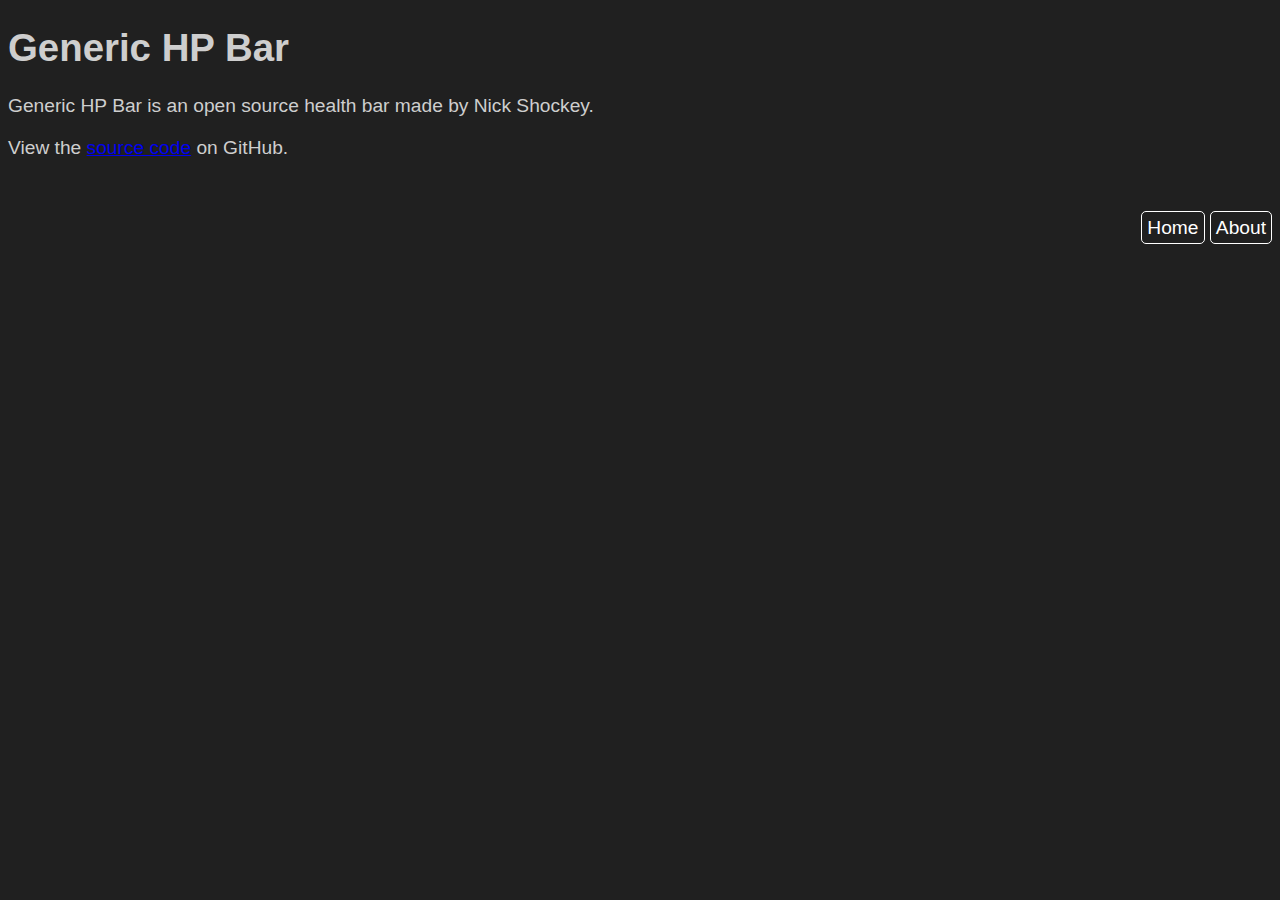
==== about.html @ cf0caf37 "Added an about page and a WIP navbar" ====
<!DOCTYPE html>
<html lang="en">
    <head>
        <title>About Generic HP Bar</title>
        <meta charset="UTF-8">
        <meta name="viewport" content="width=device-width, initial-scale=1.0">
        <link rel="stylesheet" type="text/css" href="style.css"/>
    </head>
    <body>
        <h1 class="title">Generic HP Bar</h1>
        <p>Generic HP Bar is an open source health bar made by Nick Shockey.</p>
        <p>View the <a href="https://github.com/njshockey/generic-hp-bar" target="_blank">source code</a>  on GitHub.</p>

        <div class="navbar">
            <ul>
                <a class="navbar-link" href="index.html">Home</a>
                <a class="navbar-link" href="about.html">About</a>
            </ul>
        </div>
        <!-- End nav-bar div -->
    </body>
</html>
---- style.css ----
/* inter-regular - latin */
@font-face {
    font-family: 'Inter';
    font-style: normal;
    font-weight: 400;
    src: url('./fonts/inter-v8-latin-regular.eot'); /* IE9 Compat Modes */
    src: local(''),
         url('./fonts/inter-v8-latin-regular.eot?#iefix') format('embedded-opentype'), /* IE6-IE8 */
         url('./fonts/inter-v8-latin-regular.woff2') format('woff2'), /* Super Modern Browsers */
         url('./fonts/inter-v8-latin-regular.woff') format('woff'), /* Modern Browsers */
         url('./fonts/inter-v8-latin-regular.ttf') format('truetype'), /* Safari, Android, iOS */
         url('./fonts/inter-v8-latin-regular.svg#Inter') format('svg'); /* Legacy iOS */
}

:root {
    /* Font sizes */
    --mainFontSize: 1.2em;
    --tabFontSize: 14px;
    
    --bgColor: #202020;
    --healthColor: #B90E0A;
    --damageColor: black;
    --btnColor: #028A0F;
    --btnHovColor: #354A21;
}

body {
    font-family: 'Inter', Helvetica, Arial, sans-serif;
    color: #CECECE;
    background-color: var(--bgColor);
    font-size: var(--mainFontSize);
}

.navbar {
    padding-top: 20px;
    display: flex;
    flex-direction: row-reverse;
}

.navbar-link {
    color: white;
    text-align: center;
    text-decoration: none;
    cursor: pointer;
    border-radius: 5px;
    border: 1px solid white;
    margin: 0;
    padding: 5px;
}

.text-box, .num-box {
    width: 100px;
    color: var(--textColor);
    font-family: inherit;
    font-size: var(--tabFontSize);
    background-color: var(--damageColor);
    padding: 5px;
    border-radius: 5px;
    border: 1px solid var(--btnColor);
}

input[type=number]:focus {
    outline-color: var(--btnColor);
}

input[type=number] {
    -moz-appearance: textfield; /* Removes num arrows */
}

/* Removes num arrows */
input::-webkit-outer-spin-button,
input::-webkit-inner-spin-button {
  -webkit-appearance: none;
  margin: 0;
}

.bar {
    display: flex;
    width: 95vw;
    height: 100px;
    margin: 0 auto; /* witchcraft to center the div */ 
}

.btn {
    cursor: pointer;
    border: none;
    outline: none;
    font-weight: bold;
    border-radius: 5px;
    background-color: var(--btnColor);
    color: white;
    font-size: var(--tabFontSize);
    padding: 10px;
    /* box-shadow: var(--dropShad); */
}

.btn:hover {
    background-color: var(--btnHovColor);
    transition: 0.5s;
}

.health-label {
    color: white;
    text-align: center;
    line-height: 0.5;
    font-weight: 500;
    position: absolute;
    top: 5px;
    left: 50%;
    margin-right: -50%;
    transform: translate(-50%);
}

#hp {
    background-color: var(--healthColor);
    width: 100%;
    border-radius: 10px 0px 0px 10px;
}

#damage {
    background-color: var(--damageColor);
    width: 0%;
    border-radius: 0px 10px 10px 0px;
}
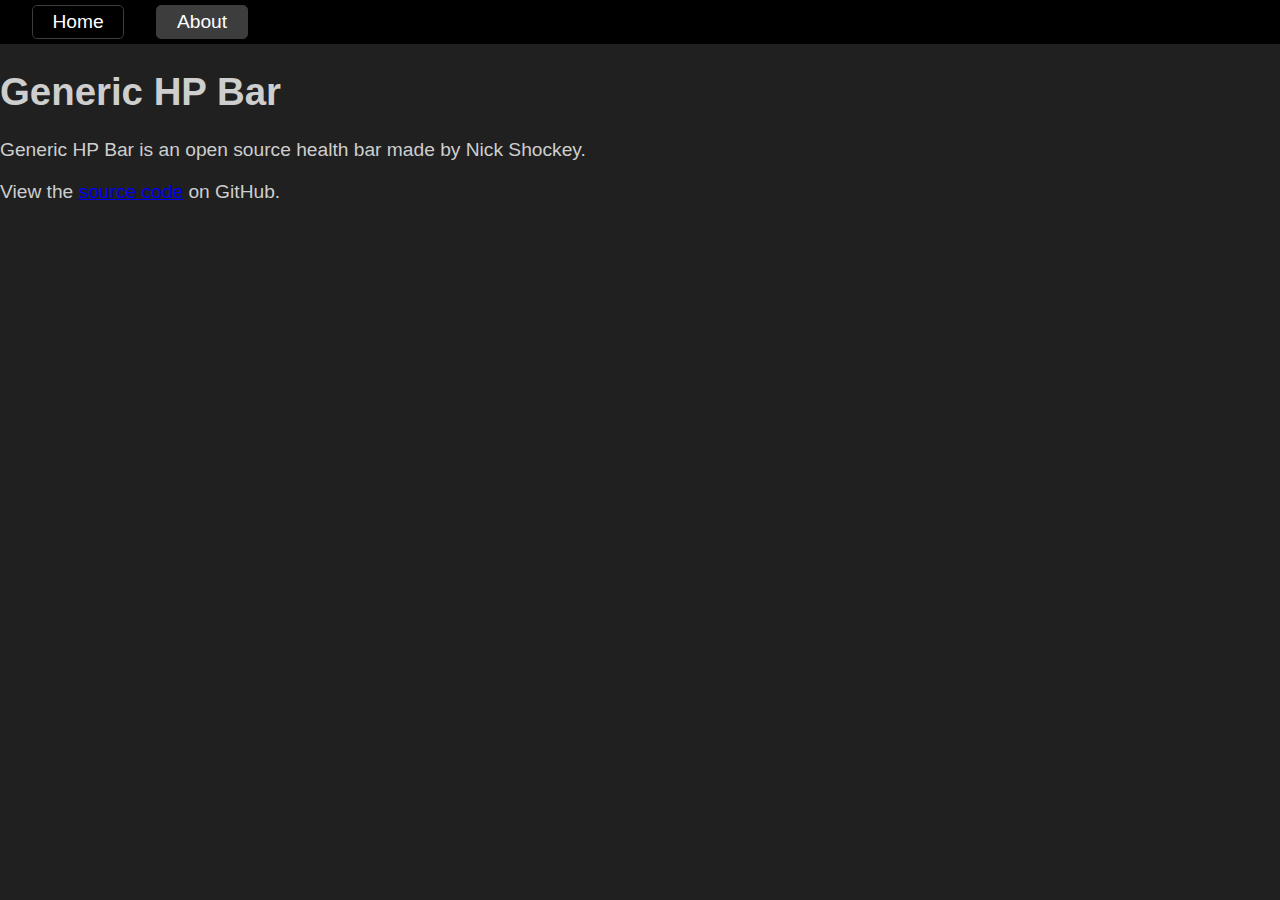
==== commit 810cf9b9: "Improved navbar and prettied up CSS" ====
--- a/about.html
+++ b/about.html
@@ -6,18 +6,16 @@
         <meta name="viewport" content="width=device-width, initial-scale=1.0">
         <link rel="stylesheet" type="text/css" href="style.css"/>
     </head>
-    <body>
+    <body class="dark-theme">
+        <div class="navbar">
+            <a class="navbar-link" href="index.html">Home</a>
+            <a class="navbar-link navbar-active" href="about.html">About</a>
+        </div>
+        <!-- End nav-bar div -->
+
         <h1 class="title">Generic HP Bar</h1>
         <p>Generic HP Bar is an open source health bar made by Nick Shockey.</p>
         <p>View the <a href="https://github.com/njshockey/generic-hp-bar" target="_blank">source code</a>  on GitHub.</p>
-
-        <div class="navbar">
-            <ul>
-                <a class="navbar-link" href="index.html">Home</a>
-                <a class="navbar-link" href="about.html">About</a>
-            </ul>
-        </div>
-        <!-- End nav-bar div -->
     </body>
 </html>
 
--- a/style.css
+++ b/style.css
@@ -17,7 +17,15 @@
     --mainFontSize: 1.2em;
     --tabFontSize: 14px;
     
+    /* Properties */
+    --btnWidth: 80px;  
+}
+
+body.dark-theme {
+    --bodyTextColor: #CECECE;
     --bgColor: #202020;
+    --navLinkTextColor: white;
+    --navLinkBgColor: #3D3D3D;
     --healthColor: #B90E0A;
     --damageColor: black;
     --btnColor: #028A0F;
@@ -26,30 +34,40 @@
 
 body {
     font-family: 'Inter', Helvetica, Arial, sans-serif;
-    color: #CECECE;
+    color: var(--bodyTextColor);
     background-color: var(--bgColor);
     font-size: var(--mainFontSize);
+    margin: 0;
+    padding: 0;
 }
 
 .navbar {
-    padding-top: 20px;
+    background-color: var(--damageColor);
+    margin-bottom: 20px;
     display: flex;
-    flex-direction: row-reverse;
+    flex-direction: row;
 }
 
 .navbar-link {
-    color: white;
+    color: var(--navLinkTextColor);
+    width: var(--btnWidth);
     text-align: center;
     text-decoration: none;
     cursor: pointer;
     border-radius: 5px;
-    border: 1px solid white;
-    margin: 0;
+    border: 1px solid var(--navLinkBgColor);
+    margin: 5px 0px 5px 2.5vw;
     padding: 5px;
+    vertical-align: middle;
+}
+
+.navbar-active {
+    color: var(--navLinkTextColor);
+    background-color: var(--navLinkBgColor);
 }
 
 .text-box, .num-box {
-    width: 100px;
+    width: 130px;
     color: var(--textColor);
     font-family: inherit;
     font-size: var(--tabFontSize);
@@ -82,6 +100,7 @@
 }
 
 .btn {
+    width: var(--btnWidth);
     cursor: pointer;
     border: none;
     outline: none;
@@ -105,10 +124,14 @@
     line-height: 0.5;
     font-weight: 500;
     position: absolute;
-    top: 5px;
+    top: 65px;
     left: 50%;
     margin-right: -50%;
     transform: translate(-50%);
+}
+
+.damage-controls {
+    margin-left: 2.5vw;
 }
 
 #hp {
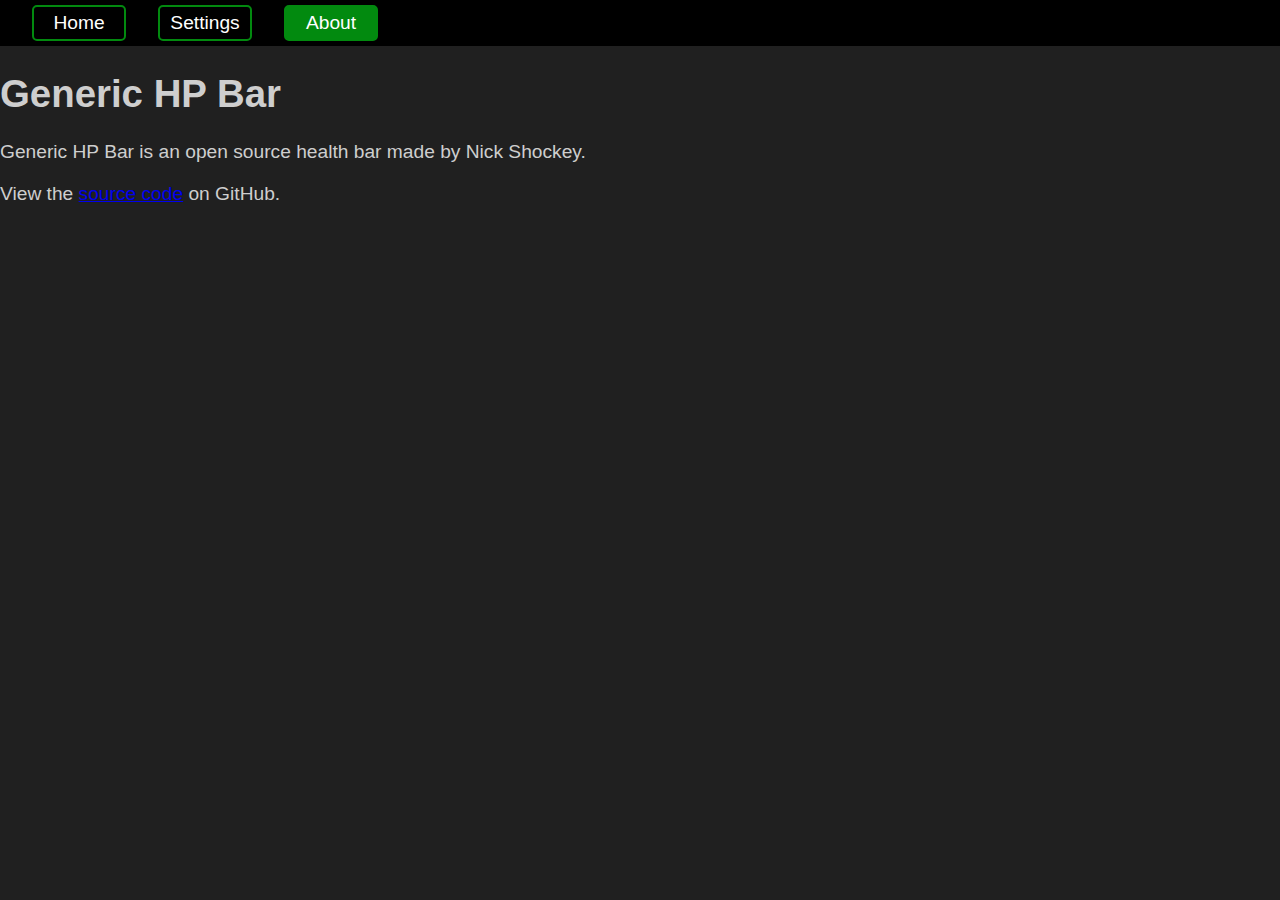
==== commit e2987da6: "Added a working settings page" ====
--- a/about.html
+++ b/about.html
@@ -9,6 +9,7 @@
     <body class="dark-theme">
         <div class="navbar">
             <a class="navbar-link" href="index.html">Home</a>
+            <a class="navbar-link" href="settings.html">Settings</a>
             <a class="navbar-link navbar-active" href="about.html">About</a>
         </div>
         <!-- End nav-bar div -->
--- a/style.css
+++ b/style.css
@@ -18,19 +18,50 @@
     --tabFontSize: 14px;
     
     /* Properties */
-    --btnWidth: 80px;  
-}
+    --btnWidth: 80px;
 
-body.dark-theme {
+    /* Theme colors */
     --bodyTextColor: #CECECE;
     --bgColor: #202020;
     --navLinkTextColor: white;
-    --navLinkBgColor: #3D3D3D;
+    --navLinkBgColor: var(--btnColor);
+    --textBoxBgColor: #1B1B1B;
+    --damageColor: black;
+
+    /* Bar and button colors */
     --healthColor: #B90E0A;
-    --damageColor: black;
     --btnColor: #028A0F;
     --btnHovColor: #354A21;
 }
+
+/* body.dark-theme {
+    --bodyTextColor: #CECECE;
+    --bgColor: #202020;
+    --navLinkTextColor: white;
+    --navLinkBgColor: #2B2B2B;
+    --damageColor: black;
+
+    --healthColor: #B90E0A;
+    --btnColor: #028A0F;
+    --btnHovColor: #354A21; */
+
+    /* ============ THEME COLORS ============
+    Red - #B90E0A
+    Red hover - #990F02
+    Blue - #1338BE
+    Blue hover - #241371
+    Yellow - #FFC30B
+    Yellow hover - #F9A602
+    Green - #028A0F
+    Green hover - #354A21
+    Purple - #710193
+    Purple hover - #4B0081
+    Orange - #ED7014
+    Orange hover - #D16002
+    Pink - #FD5DA8
+    Pink hover - #FF1694
+    */
+/* } */
 
 body {
     font-family: 'Inter', Helvetica, Arial, sans-serif;
@@ -55,7 +86,7 @@
     text-decoration: none;
     cursor: pointer;
     border-radius: 5px;
-    border: 1px solid var(--navLinkBgColor);
+    border: 2px solid var(--navLinkBgColor);
     margin: 5px 0px 5px 2.5vw;
     padding: 5px;
     vertical-align: middle;
@@ -69,9 +100,9 @@
 .text-box, .num-box {
     width: 130px;
     color: var(--textColor);
+    background-color: var(--textBoxBgColor);
     font-family: inherit;
     font-size: var(--tabFontSize);
-    background-color: var(--damageColor);
     padding: 5px;
     border-radius: 5px;
     border: 1px solid var(--btnColor);
@@ -104,10 +135,11 @@
     cursor: pointer;
     border: none;
     outline: none;
-    font-weight: bold;
     border-radius: 5px;
     background-color: var(--btnColor);
     color: white;
+    font-family: inherit;
+    font-weight: bold;
     font-size: var(--tabFontSize);
     padding: 10px;
     /* box-shadow: var(--dropShad); */
@@ -130,7 +162,7 @@
     transform: translate(-50%);
 }
 
-.damage-controls {
+.damage-controls, .settings-controls {
     margin-left: 2.5vw;
 }
 
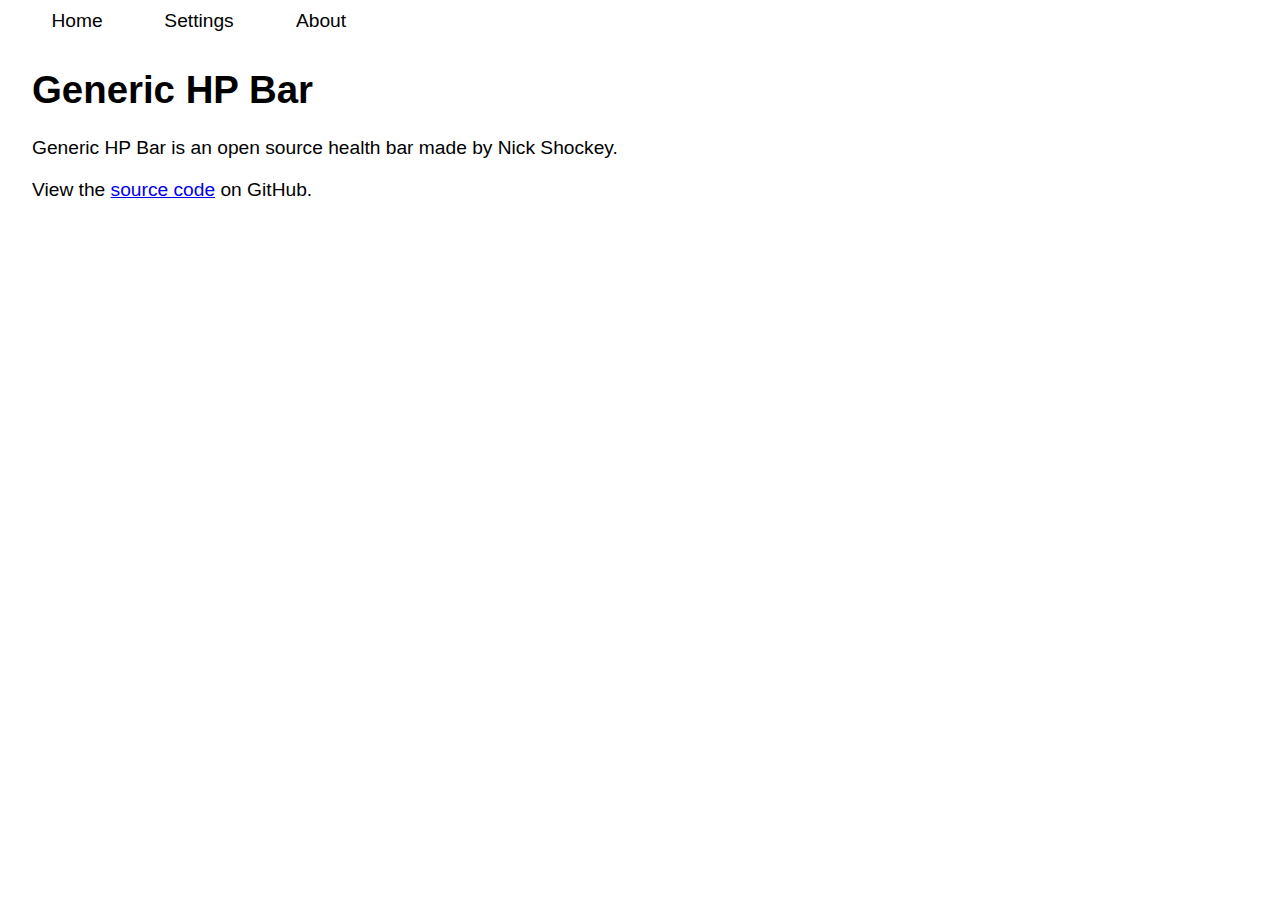
==== commit d535ba88: "About page now follows settings" ====
--- a/about.html
+++ b/about.html
@@ -14,9 +14,14 @@
         </div>
         <!-- End nav-bar div -->
 
-        <h1 class="title">Generic HP Bar</h1>
-        <p>Generic HP Bar is an open source health bar made by Nick Shockey.</p>
-        <p>View the <a href="https://github.com/njshockey/generic-hp-bar" target="_blank">source code</a>  on GitHub.</p>
+        <div class="about-page">
+            <h1 class="title">Generic HP Bar</h1>
+            <p>Generic HP Bar is an open source health bar made by Nick Shockey.</p>
+            <p>View the <a href="https://github.com/njshockey/generic-hp-bar" target="_blank">source code</a>  on GitHub.</p>
+        </div>
+        
+
+        <script src="about.js" type="module"></script>
     </body>
 </html>
 
--- a/style.css
+++ b/style.css
@@ -162,7 +162,7 @@
     transform: translate(-50%);
 }
 
-.damage-controls, .settings-controls {
+.damage-controls, .settings-controls, .about-page {
     margin-left: 2.5vw;
 }
 
